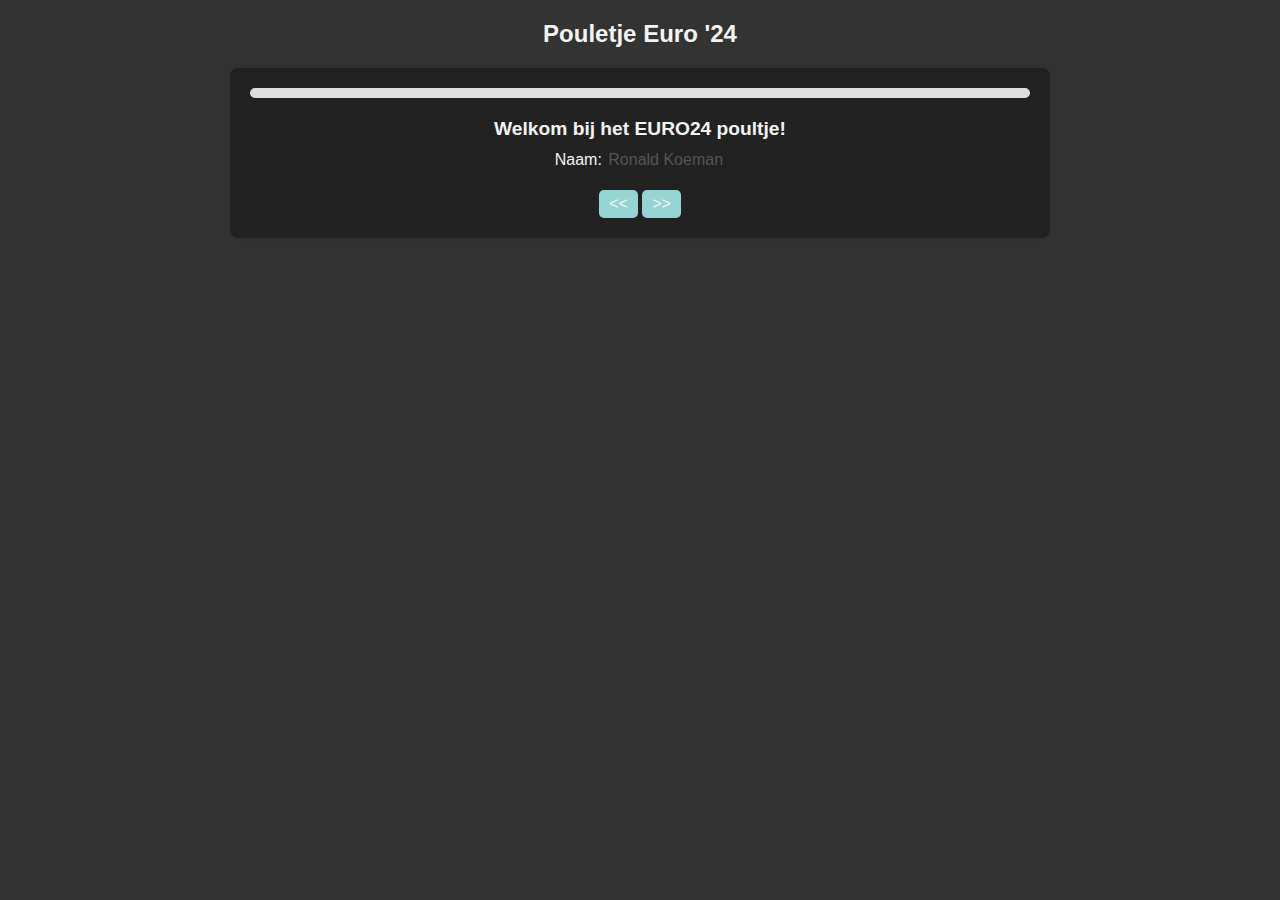
==== index.html @ 7b9a1571 "Add initial functionality" ====
<!DOCTYPE html>
<html lang="en">
<head>
    <meta charset="UTF-8">
    <meta name="viewport" content="width=device-width, initial-scale=1.0">
    <link rel="stylesheet" type="text/css" href="styles.css">
    <title>Pouletje Euro '24</title>
    <script src="index_head.js" defer></script>
</head>
<body>
    <h2>Pouletje Euro '24</h2>
    <form action="https://script.google.com/macros/s/AKfycbz_cHGzQaGQ87scbtc1SHHKQ71pbjbjQIMlkfOpu00/dev" method="post">
        <div id="progress-bar">
            <div id="progress"></div>
        </div>
        <div id="groups"></div>
        <div id="navigation-buttons">
            <button type="button" id="prevButton" onclick="showPrevGroup()">&lt;&lt;</button>
            <button type="button" id="nextButton" onclick="showNextGroup()">&gt;&gt;</button>
            <button type="submit" id="submitButton" style="display: none;" onclick="confirmSubmit(event)">Inleveren</button>
        </div>
    </form>
    <script src="index_body.js" defer></script>
</body>
</html>
---- styles.css ----
body {
    font-family: Arial, Helvetica, sans-serif;
    margin: 0;
    padding: 0;
    background-color: #333;
    color: #f4f4f4;
}

h2 {
    text-align: center;
    margin-top: 20px;
}

.bold {
    font-weight: bold;
}

.italic {
    font-style: italic;
}

p {
    text-align: center;
    margin-top: 10px;
    font-size: .85em;
    margin-bottom: 0px;
}

p.italic {
    margin-top: 0;
    margin-bottom: 15px;
}

form {
    max-width: 61vw;
    margin: 0 auto;
    padding: 20px;
    background-color: #222;
    border-radius: 8px;
    box-shadow: 0 0 10px rgba(0, 0, 0, 0.1);
}

.group-title {
    font-size: 1.2em;
    margin-top: 20px;
    margin-bottom: 10px;
    text-align: center;
}

.group-matchlist {
    list-style-type: none;
    padding: 0;
}

.match {
    margin-bottom: 10px;
    padding: 10px;
    background-color: #333;
    border-radius: 5px;
    text-align: center;
}

.bonus-questions-list {
    list-style-type: none;
    padding-left: 0;
}

li.question {
    margin-bottom: 10px;
    padding: 10px;
    background-color: #333;
    border-radius: 5px;
}

li.question input[type="text"] {
    background-color: #333;
    color: #eee;
}

.match input[type="number"] {
    width: 40px;
    padding: 5px;
    border: 1px solid #f4f4f4;
    border-radius: 4px;
    margin: 0 5px;
    text-align: center;
}

.score-seperator {
    margin: 0 5px;
}

button {
    border: none;
    color: #f4f4f4;
    padding: 5px 10px;
    text-align: center;
    text-decoration: none;
    display: inline-block;
    font-size: 16px;
    border-radius: 5px;
}

button[type="submit"], button#KOR16-autofill {
    background-color: #04AA6D;
    cursor: pointer;
}

button[type="submit"]:hover, button#KOR16-autofill:hover {
    background-color: #048354;
}

input[type="text"] {
    border: none;
    outline: none;
    font-size: 1em;
    border-radius: 50px;
}

span.username input[type="text"] {
    max-width: 115px;
    background-color: #222;
    color: #eee;
}

input[type="text"]::placeholder {
    color:#555;
}

#recaptcha {
    margin: auto;
    width: 60px;
}

span.username {
    display: block;
    text-align: center;
    margin-bottom: 20px;
}

span.points, span.note {
    font-style: italic;
    font-size: .7em;
}

#navigation-buttons {
    display: block;
    text-align: center;
    margin-top: 20px;
}

#navigation-buttons button[type="button"] {
    background-color: #96D4D4;
}

#navigation-buttons button[type="button"]:hover {
    background-color: #79abab;
}

span.bonus-rule {
    display: block;
    font-weight: bold;
    text-decoration: underline;
    margin-bottom: .3em;
}

span.explanation {
    display: block;
    margin-bottom: .2em;
}

span.exception {
    font-style: italic;
    font-size: .8em;
}

th.country {
    text-align: left;
}

td {
    text-align: center;
}

td.country {
    text-align: left;
    width: 50%;
}

.standings {
    display: grid;
    grid-template-columns: repeat(2, auto); /* Adjust as needed */
    grid-gap: 10px; /* Adjust spacing between tables */
}

.table-wrapper {
    border: 1px solid #333; /* Add border for better visualization */
}

.group-standings {
    width: 100%; /* Ensures the table takes full width of its container */
}

.group-standings tbody tr:nth-child(1),
.group-standings tbody tr:nth-child(2) {
    background-color: #04AA6D;
}

.ko-input-field {
    text-align: center;
    background-color: #333;
    color: #f4f4f4;
    border-radius: 50px;
    margin: 3px;
    padding: 2px;
    width: 20%;
}

button#KOR16-autofill {
    font-size: .5em;
    margin-left: 10px;
}

#progress-bar {
    width: 100%;
    height: 10px;
    background-color: #ddd;
    border-radius: 5px;
    margin-bottom: 20px;
}

#progress {
    height: 100%;
    background-color: #4CAF50;
    border-radius: 5px;
    width: 0;
    transition: width 0.3s ease;
}

@media (max-width:820px) {
    form {
        max-width: 80vw;
    }
}

@media (max-width:430px) {
    form {
        font-size: 13px;
    }
}

@media (max-width:380px) {
    form {
        font-size: 12px;
    }
}

@media (max-width:325px) {
    form {
        max-width: 90vw;
    }

    .match input[type="number"] {
        width: 22px;
        padding: 4px;
        border: 1px solid #f4f4f4;
        border-radius: 4px;
        margin: 0 5px;
        text-align: center;
    }
}
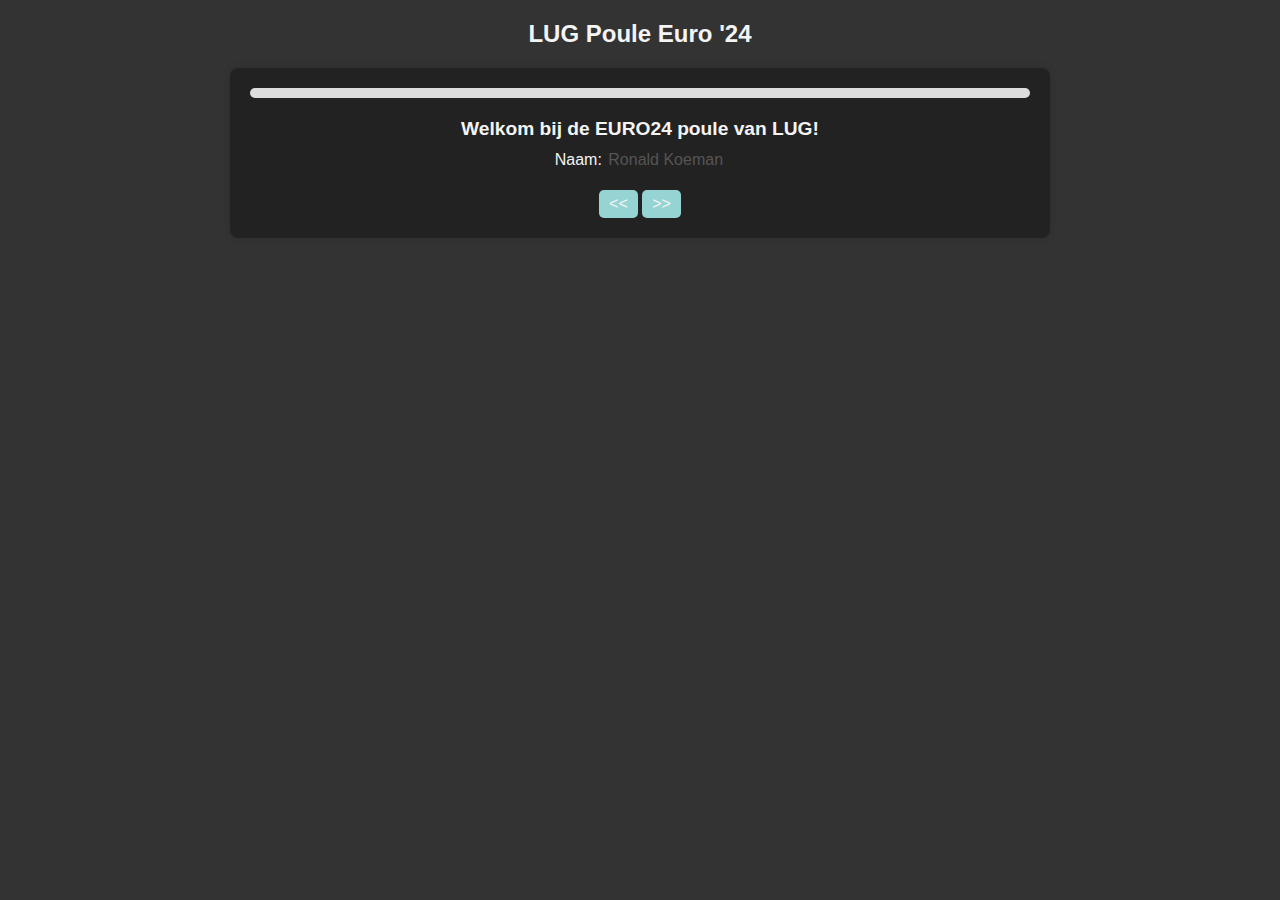
==== commit 7e6f94b6: "Change title & header" ====
--- a/index.html
+++ b/index.html
@@ -4,12 +4,12 @@
     <meta charset="UTF-8">
     <meta name="viewport" content="width=device-width, initial-scale=1.0">
     <link rel="stylesheet" type="text/css" href="styles.css">
-    <title>Pouletje Euro '24</title>
+    <title>LUG Poule Euro '24</title>
     <script src="index_head.js" defer></script>
 </head>
 <body>
-    <h2>Pouletje Euro '24</h2>
-    <form action="https://script.google.com/macros/s/AKfycbz_cHGzQaGQ87scbtc1SHHKQ71pbjbjQIMlkfOpu00/dev" method="post">
+    <h2>LUG Poule Euro '24</h2>
+    <form action="https://script.google.com/macros/s/AKfycbzoRc0T7rAh_hsfAZ1wA9t2BL2o_fjBmPIPZTfS_SfRZeHUCKmv6EDpuMJdq-4R378h/exec" method="post">
         <div id="progress-bar">
             <div id="progress"></div>
         </div>
